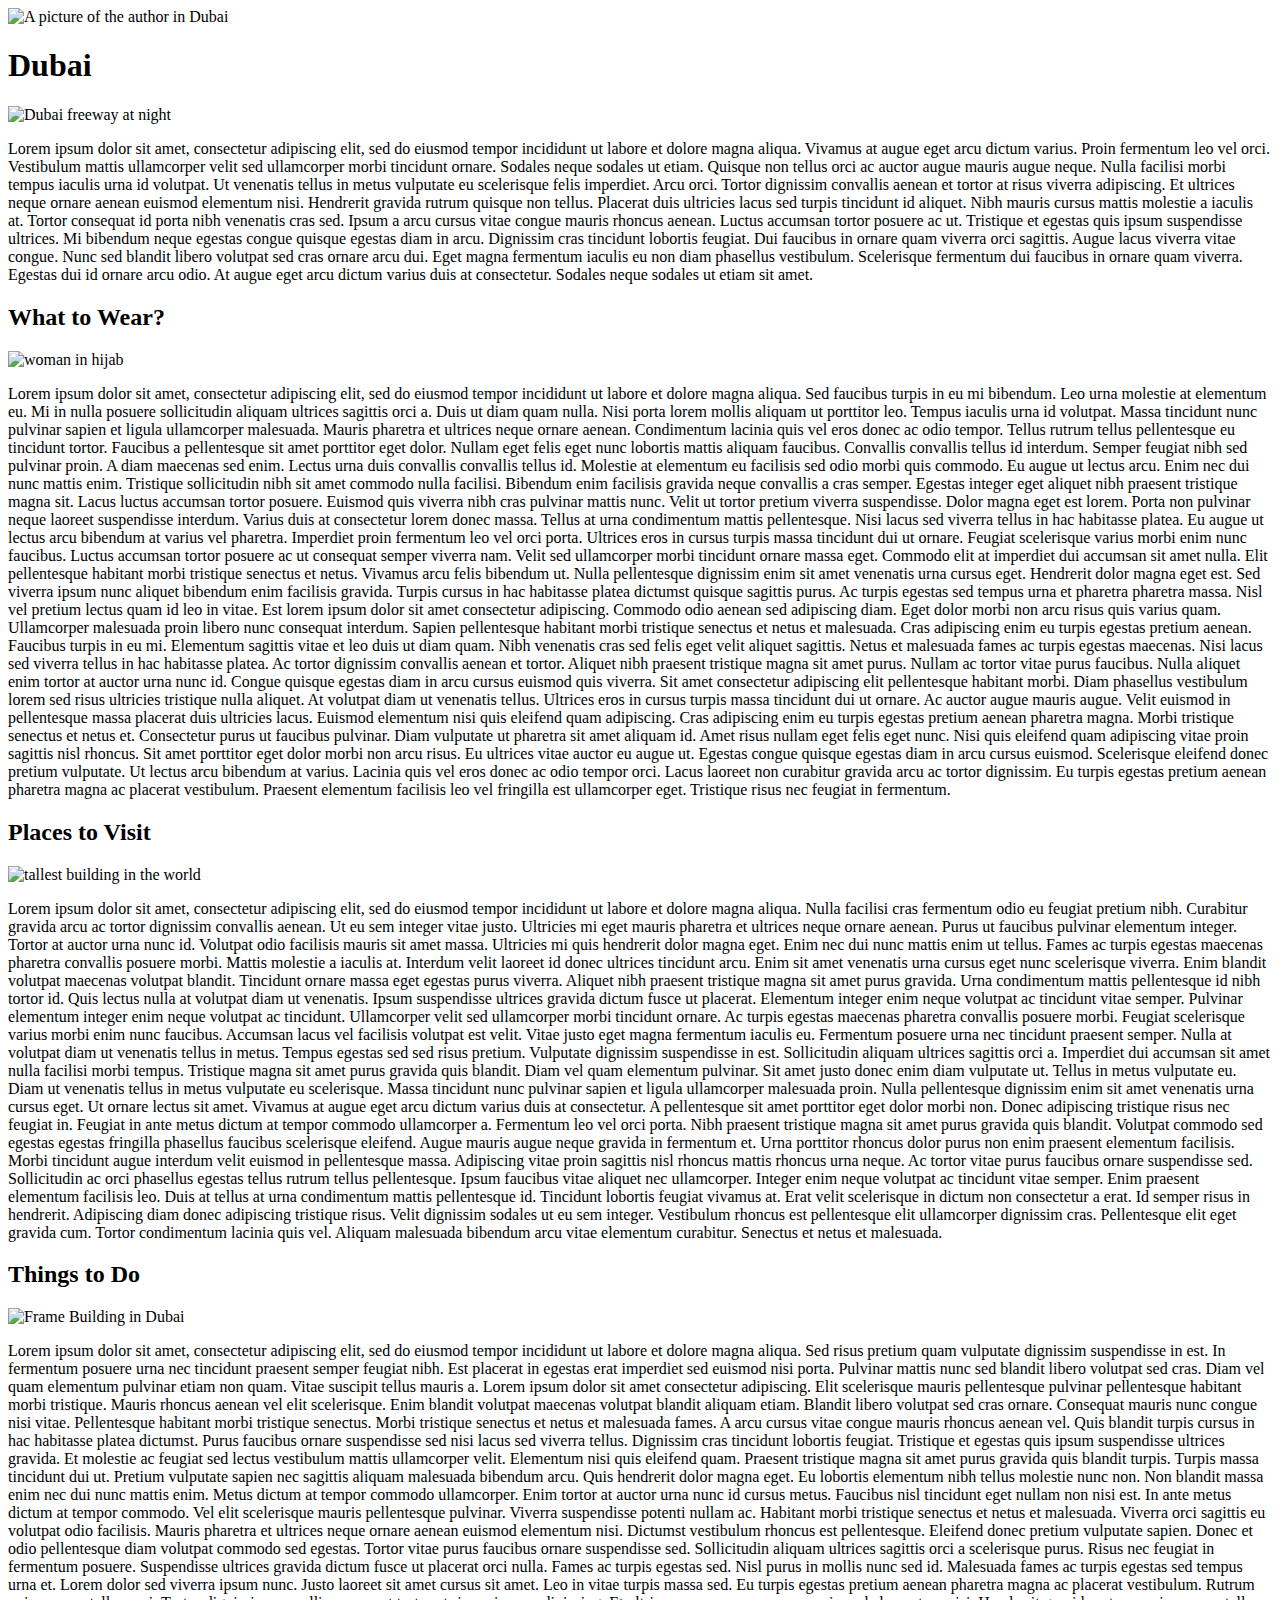
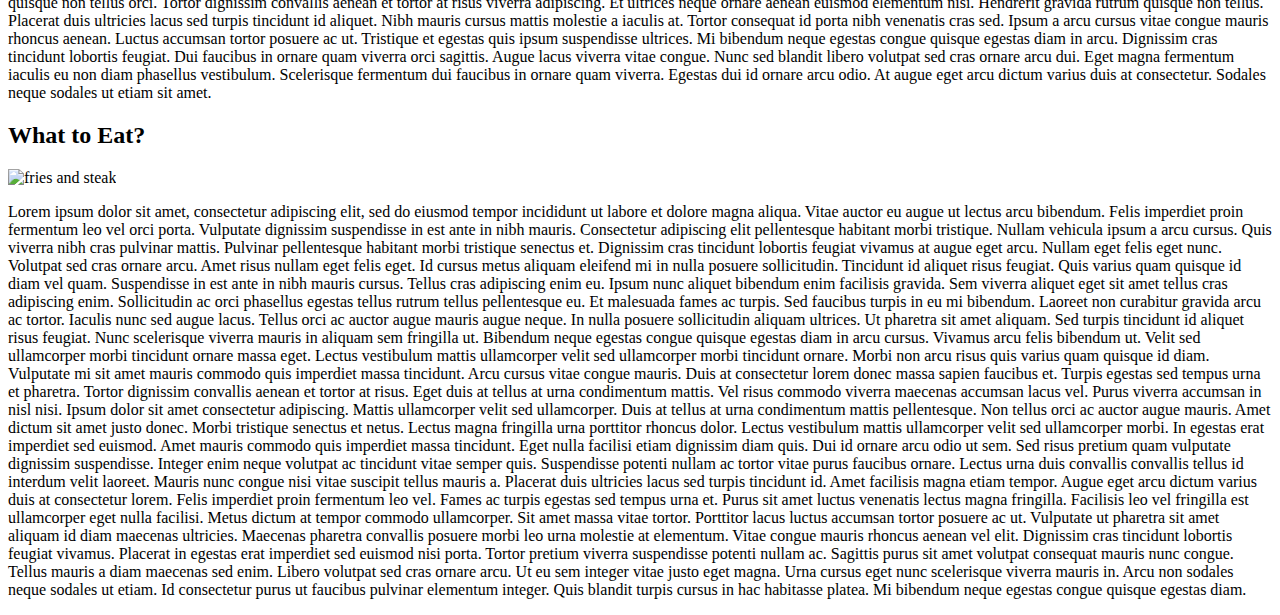
==== index.html @ 932717bb "Provide Index Content" ====
<!DOCTYPE html>
<html lang="en">
<head>
    <meta charset="UTF-8">
    <meta http-equiv="X-UA-Compatible" content="IE=edge">
    <meta name="viewport" content="width=device-width, initial-scale=1.0">
    <title>My Favorite City</title>
    <img src="IMG_4156.HEIC.jpg" height="150" width="150" alt="A picture of the author in Dubai">
</head>
<body>
    <nav>

    <h1>Dubai</h1>
    <img src="pexels-ivan-siarbolin-3787840.jpg" width="150" height="150" alt="Dubai freeway at night">

    <p>Lorem ipsum dolor sit amet, consectetur adipiscing elit, sed do eiusmod tempor incididunt ut labore et dolore magna aliqua. Vivamus at augue eget arcu dictum varius. Proin fermentum leo vel orci. Vestibulum mattis ullamcorper velit sed ullamcorper morbi tincidunt ornare. Sodales neque sodales ut etiam. Quisque non tellus orci ac auctor augue mauris augue neque. Nulla facilisi morbi tempus iaculis urna id volutpat. Ut venenatis tellus in metus vulputate eu scelerisque felis imperdiet. Arcu orci. Tortor dignissim convallis aenean et tortor at risus viverra adipiscing. Et ultrices neque ornare aenean euismod elementum nisi. Hendrerit gravida rutrum quisque non tellus. Placerat duis ultricies lacus sed turpis tincidunt id aliquet. Nibh mauris cursus mattis molestie a iaculis at. Tortor consequat id porta nibh venenatis cras sed. Ipsum a arcu cursus vitae congue mauris rhoncus aenean. Luctus accumsan tortor posuere ac ut. Tristique et egestas quis ipsum suspendisse ultrices. Mi bibendum neque egestas congue quisque egestas diam in arcu. Dignissim cras tincidunt lobortis feugiat. Dui faucibus in ornare quam viverra orci sagittis. Augue lacus viverra vitae congue. Nunc sed blandit libero volutpat sed cras ornare arcu dui. Eget magna fermentum iaculis eu non diam phasellus vestibulum. Scelerisque fermentum dui faucibus in ornare quam viverra. Egestas dui id ornare arcu odio. At augue eget arcu dictum varius duis at consectetur. Sodales neque sodales ut etiam sit amet.</p>

    <h2>What to Wear?</h2>
    <img src="pexels-rodnae-productions-7249364.jpg" width="150" height="150" alt="woman in hijab">
    <p>Lorem ipsum dolor sit amet, consectetur adipiscing elit, sed do eiusmod tempor incididunt ut labore et dolore magna aliqua. Sed faucibus turpis in eu mi bibendum. Leo urna molestie at elementum eu. Mi in nulla posuere sollicitudin aliquam ultrices sagittis orci a. Duis ut diam quam nulla. Nisi porta lorem mollis aliquam ut porttitor leo. Tempus iaculis urna id volutpat. Massa tincidunt nunc pulvinar sapien et ligula ullamcorper malesuada. Mauris pharetra et ultrices neque ornare aenean. Condimentum lacinia quis vel eros donec ac odio tempor. Tellus rutrum tellus pellentesque eu tincidunt tortor. Faucibus a pellentesque sit amet porttitor eget dolor. Nullam eget felis eget nunc lobortis mattis aliquam faucibus. Convallis convallis tellus id interdum. Semper feugiat nibh sed pulvinar proin. A diam maecenas sed enim. Lectus urna duis convallis convallis tellus id. Molestie at elementum eu facilisis sed odio morbi quis commodo. Eu augue ut lectus arcu. Enim nec dui nunc mattis enim. Tristique sollicitudin nibh sit amet commodo nulla facilisi. Bibendum enim facilisis gravida neque convallis a cras semper. Egestas integer eget aliquet nibh praesent tristique magna sit. Lacus luctus accumsan tortor posuere. Euismod quis viverra nibh cras pulvinar mattis nunc. Velit ut tortor pretium viverra suspendisse. Dolor magna eget est lorem. Porta non pulvinar neque laoreet suspendisse interdum. Varius duis at consectetur lorem donec massa. Tellus at urna condimentum mattis pellentesque. Nisi lacus sed viverra tellus in hac habitasse platea. Eu augue ut lectus arcu bibendum at varius vel pharetra. Imperdiet proin fermentum leo vel orci porta. Ultrices eros in cursus turpis massa tincidunt dui ut ornare. Feugiat scelerisque varius morbi enim nunc faucibus. Luctus accumsan tortor posuere ac ut consequat semper viverra nam. Velit sed ullamcorper morbi tincidunt ornare massa eget. Commodo elit at imperdiet dui accumsan sit amet nulla. Elit pellentesque habitant morbi tristique senectus et netus. Vivamus arcu felis bibendum ut. Nulla pellentesque dignissim enim sit amet venenatis urna cursus eget. Hendrerit dolor magna eget est. Sed viverra ipsum nunc aliquet bibendum enim facilisis gravida. Turpis cursus in hac habitasse platea dictumst quisque sagittis purus. Ac turpis egestas sed tempus urna et pharetra pharetra massa. Nisl vel pretium lectus quam id leo in vitae. Est lorem ipsum dolor sit amet consectetur adipiscing. Commodo odio aenean sed adipiscing diam. Eget dolor morbi non arcu risus quis varius quam. Ullamcorper malesuada proin libero nunc consequat interdum. Sapien pellentesque habitant morbi tristique senectus et netus et malesuada. Cras adipiscing enim eu turpis egestas pretium aenean. Faucibus turpis in eu mi. Elementum sagittis vitae et leo duis ut diam quam. Nibh venenatis cras sed felis eget velit aliquet sagittis. Netus et malesuada fames ac turpis egestas maecenas. Nisi lacus sed viverra tellus in hac habitasse platea. Ac tortor dignissim convallis aenean et tortor. Aliquet nibh praesent tristique magna sit amet purus. Nullam ac tortor vitae purus faucibus. Nulla aliquet enim tortor at auctor urna nunc id. Congue quisque egestas diam in arcu cursus euismod quis viverra. Sit amet consectetur adipiscing elit pellentesque habitant morbi. Diam phasellus vestibulum lorem sed risus ultricies tristique nulla aliquet. At volutpat diam ut venenatis tellus. Ultrices eros in cursus turpis massa tincidunt dui ut ornare. Ac auctor augue mauris augue. Velit euismod in pellentesque massa placerat duis ultricies lacus. Euismod elementum nisi quis eleifend quam adipiscing. Cras adipiscing enim eu turpis egestas pretium aenean pharetra magna. Morbi tristique senectus et netus et. Consectetur purus ut faucibus pulvinar. Diam vulputate ut pharetra sit amet aliquam id. Amet risus nullam eget felis eget nunc. Nisi quis eleifend quam adipiscing vitae proin sagittis nisl rhoncus. Sit amet porttitor eget dolor morbi non arcu risus. Eu ultrices vitae auctor eu augue ut. Egestas congue quisque egestas diam in arcu cursus euismod. Scelerisque eleifend donec pretium vulputate. Ut lectus arcu bibendum at varius. Lacinia quis vel eros donec ac odio tempor orci. Lacus laoreet non curabitur gravida arcu ac tortor dignissim. Eu turpis egestas pretium aenean pharetra magna ac placerat vestibulum. Praesent elementum facilisis leo vel fringilla est ullamcorper eget. Tristique risus nec feugiat in fermentum.</p>

    <h2>Places to Visit</h2>
    <img src="pexels-zaib-azhar-📷-1707310.jpg" width="150" height="150" alt="tallest building in the world">
    <p>Lorem ipsum dolor sit amet, consectetur adipiscing elit, sed do eiusmod tempor incididunt ut labore et dolore magna aliqua. Nulla facilisi cras fermentum odio eu feugiat pretium nibh. Curabitur gravida arcu ac tortor dignissim convallis aenean. Ut eu sem integer vitae justo. Ultricies mi eget mauris pharetra et ultrices neque ornare aenean. Purus ut faucibus pulvinar elementum integer. Tortor at auctor urna nunc id. Volutpat odio facilisis mauris sit amet massa. Ultricies mi quis hendrerit dolor magna eget. Enim nec dui nunc mattis enim ut tellus. Fames ac turpis egestas maecenas pharetra convallis posuere morbi. Mattis molestie a iaculis at. Interdum velit laoreet id donec ultrices tincidunt arcu. Enim sit amet venenatis urna cursus eget nunc scelerisque viverra. Enim blandit volutpat maecenas volutpat blandit. Tincidunt ornare massa eget egestas purus viverra. Aliquet nibh praesent tristique magna sit amet purus gravida. Urna condimentum mattis pellentesque id nibh tortor id. Quis lectus nulla at volutpat diam ut venenatis. Ipsum suspendisse ultrices gravida dictum fusce ut placerat. Elementum integer enim neque volutpat ac tincidunt vitae semper. Pulvinar elementum integer enim neque volutpat ac tincidunt. Ullamcorper velit sed ullamcorper morbi tincidunt ornare. Ac turpis egestas maecenas pharetra convallis posuere morbi. Feugiat scelerisque varius morbi enim nunc faucibus. Accumsan lacus vel facilisis volutpat est velit. Vitae justo eget magna fermentum iaculis eu. Fermentum posuere urna nec tincidunt praesent semper. Nulla at volutpat diam ut venenatis tellus in metus. Tempus egestas sed sed risus pretium. Vulputate dignissim suspendisse in est. Sollicitudin aliquam ultrices sagittis orci a. Imperdiet dui accumsan sit amet nulla facilisi morbi tempus. Tristique magna sit amet purus gravida quis blandit. Diam vel quam elementum pulvinar. Sit amet justo donec enim diam vulputate ut. Tellus in metus vulputate eu. Diam ut venenatis tellus in metus vulputate eu scelerisque. Massa tincidunt nunc pulvinar sapien et ligula ullamcorper malesuada proin. Nulla pellentesque dignissim enim sit amet venenatis urna cursus eget. Ut ornare lectus sit amet. Vivamus at augue eget arcu dictum varius duis at consectetur. A pellentesque sit amet porttitor eget dolor morbi non. Donec adipiscing tristique risus nec feugiat in. Feugiat in ante metus dictum at tempor commodo ullamcorper a. Fermentum leo vel orci porta. Nibh praesent tristique magna sit amet purus gravida quis blandit. Volutpat commodo sed egestas egestas fringilla phasellus faucibus scelerisque eleifend. Augue mauris augue neque gravida in fermentum et. Urna porttitor rhoncus dolor purus non enim praesent elementum facilisis. Morbi tincidunt augue interdum velit euismod in pellentesque massa. Adipiscing vitae proin sagittis nisl rhoncus mattis rhoncus urna neque. Ac tortor vitae purus faucibus ornare suspendisse sed. Sollicitudin ac orci phasellus egestas tellus rutrum tellus pellentesque. Ipsum faucibus vitae aliquet nec ullamcorper. Integer enim neque volutpat ac tincidunt vitae semper. Enim praesent elementum facilisis leo. Duis at tellus at urna condimentum mattis pellentesque id. Tincidunt lobortis feugiat vivamus at. Erat velit scelerisque in dictum non consectetur a erat. Id semper risus in hendrerit. Adipiscing diam donec adipiscing tristique risus. Velit dignissim sodales ut eu sem integer. Vestibulum rhoncus est pellentesque elit ullamcorper dignissim cras. Pellentesque elit eget gravida cum. Tortor condimentum lacinia quis vel. Aliquam malesuada bibendum arcu vitae elementum curabitur. Senectus et netus et malesuada.</p>

    <h2>Things to Do</h2>
    <img src="pexels-thais-cordeiro-3873672.jpg" width="150" height="150" alt="Frame Building in Dubai">
    <p>Lorem ipsum dolor sit amet, consectetur adipiscing elit, sed do eiusmod tempor incididunt ut labore et dolore magna aliqua. Sed risus pretium quam vulputate dignissim suspendisse in est. In fermentum posuere urna nec tincidunt praesent semper feugiat nibh. Est placerat in egestas erat imperdiet sed euismod nisi porta. Pulvinar mattis nunc sed blandit libero volutpat sed cras. Diam vel quam elementum pulvinar etiam non quam. Vitae suscipit tellus mauris a. Lorem ipsum dolor sit amet consectetur adipiscing. Elit scelerisque mauris pellentesque pulvinar pellentesque habitant morbi tristique. Mauris rhoncus aenean vel elit scelerisque. Enim blandit volutpat maecenas volutpat blandit aliquam etiam. Blandit libero volutpat sed cras ornare. Consequat mauris nunc congue nisi vitae. Pellentesque habitant morbi tristique senectus. Morbi tristique senectus et netus et malesuada fames. A arcu cursus vitae congue mauris rhoncus aenean vel. Quis blandit turpis cursus in hac habitasse platea dictumst. Purus faucibus ornare suspendisse sed nisi lacus sed viverra tellus. Dignissim cras tincidunt lobortis feugiat. Tristique et egestas quis ipsum suspendisse ultrices gravida. Et molestie ac feugiat sed lectus vestibulum mattis ullamcorper velit. Elementum nisi quis eleifend quam. Praesent tristique magna sit amet purus gravida quis blandit turpis. Turpis massa tincidunt dui ut. Pretium vulputate sapien nec sagittis aliquam malesuada bibendum arcu. Quis hendrerit dolor magna eget. Eu lobortis elementum nibh tellus molestie nunc non. Non blandit massa enim nec dui nunc mattis enim. Metus dictum at tempor commodo ullamcorper. Enim tortor at auctor urna nunc id cursus metus. Faucibus nisl tincidunt eget nullam non nisi est. In ante metus dictum at tempor commodo. Vel elit scelerisque mauris pellentesque pulvinar. Viverra suspendisse potenti nullam ac. Habitant morbi tristique senectus et netus et malesuada. Viverra orci sagittis eu volutpat odio facilisis. Mauris pharetra et ultrices neque ornare aenean euismod elementum nisi. Dictumst vestibulum rhoncus est pellentesque. Eleifend donec pretium vulputate sapien. Donec et odio pellentesque diam volutpat commodo sed egestas. Tortor vitae purus faucibus ornare suspendisse sed. Sollicitudin aliquam ultrices sagittis orci a scelerisque purus. Risus nec feugiat in fermentum posuere. Suspendisse ultrices gravida dictum fusce ut placerat orci nulla. Fames ac turpis egestas sed. Nisl purus in mollis nunc sed id. Malesuada fames ac turpis egestas sed tempus urna et. Lorem dolor sed viverra ipsum nunc. Justo laoreet sit amet cursus sit amet. Leo in vitae turpis massa sed. Eu turpis egestas pretium aenean pharetra magna ac placerat vestibulum. Rutrum quisque non tellus orci. Tortor dignissim convallis aenean et tortor at risus viverra adipiscing. Et ultrices neque ornare aenean euismod elementum nisi. Hendrerit gravida rutrum quisque non tellus. Placerat duis ultricies lacus sed turpis tincidunt id aliquet. Nibh mauris cursus mattis molestie a iaculis at. Tortor consequat id porta nibh venenatis cras sed. Ipsum a arcu cursus vitae congue mauris rhoncus aenean. Luctus accumsan tortor posuere ac ut. Tristique et egestas quis ipsum suspendisse ultrices. Mi bibendum neque egestas congue quisque egestas diam in arcu. Dignissim cras tincidunt lobortis feugiat. Dui faucibus in ornare quam viverra orci sagittis. Augue lacus viverra vitae congue. Nunc sed blandit libero volutpat sed cras ornare arcu dui. Eget magna fermentum iaculis eu non diam phasellus vestibulum. Scelerisque fermentum dui faucibus in ornare quam viverra. Egestas dui id ornare arcu odio. At augue eget arcu dictum varius duis at consectetur. Sodales neque sodales ut etiam sit amet.</p>

<h2>What to Eat?</h2>
<img src="pexels-denys-gromov-4663245.jpg" width="150" height="150" alt="fries and steak">
<p>Lorem ipsum dolor sit amet, consectetur adipiscing elit, sed do eiusmod tempor incididunt ut labore et dolore magna aliqua. Vitae auctor eu augue ut lectus arcu bibendum. Felis imperdiet proin fermentum leo vel orci porta. Vulputate dignissim suspendisse in est ante in nibh mauris. Consectetur adipiscing elit pellentesque habitant morbi tristique. Nullam vehicula ipsum a arcu cursus. Quis viverra nibh cras pulvinar mattis. Pulvinar pellentesque habitant morbi tristique senectus et. Dignissim cras tincidunt lobortis feugiat vivamus at augue eget arcu. Nullam eget felis eget nunc. Volutpat sed cras ornare arcu. Amet risus nullam eget felis eget. Id cursus metus aliquam eleifend mi in nulla posuere sollicitudin. Tincidunt id aliquet risus feugiat. Quis varius quam quisque id diam vel quam. Suspendisse in est ante in nibh mauris cursus. Tellus cras adipiscing enim eu. Ipsum nunc aliquet bibendum enim facilisis gravida. Sem viverra aliquet eget sit amet tellus cras adipiscing enim. Sollicitudin ac orci phasellus egestas tellus rutrum tellus pellentesque eu. Et malesuada fames ac turpis. Sed faucibus turpis in eu mi bibendum. Laoreet non curabitur gravida arcu ac tortor. Iaculis nunc sed augue lacus. Tellus orci ac auctor augue mauris augue neque. In nulla posuere sollicitudin aliquam ultrices. Ut pharetra sit amet aliquam. Sed turpis tincidunt id aliquet risus feugiat. Nunc scelerisque viverra mauris in aliquam sem fringilla ut. Bibendum neque egestas congue quisque egestas diam in arcu cursus. Vivamus arcu felis bibendum ut. Velit sed ullamcorper morbi tincidunt ornare massa eget. Lectus vestibulum mattis ullamcorper velit sed ullamcorper morbi tincidunt ornare. Morbi non arcu risus quis varius quam quisque id diam. Vulputate mi sit amet mauris commodo quis imperdiet massa tincidunt. Arcu cursus vitae congue mauris. Duis at consectetur lorem donec massa sapien faucibus et. Turpis egestas sed tempus urna et pharetra. Tortor dignissim convallis aenean et tortor at risus. Eget duis at tellus at urna condimentum mattis. Vel risus commodo viverra maecenas accumsan lacus vel. Purus viverra accumsan in nisl nisi. Ipsum dolor sit amet consectetur adipiscing. Mattis ullamcorper velit sed ullamcorper. Duis at tellus at urna condimentum mattis pellentesque. Non tellus orci ac auctor augue mauris. Amet dictum sit amet justo donec. Morbi tristique senectus et netus. Lectus magna fringilla urna porttitor rhoncus dolor. Lectus vestibulum mattis ullamcorper velit sed ullamcorper morbi. In egestas erat imperdiet sed euismod. Amet mauris commodo quis imperdiet massa tincidunt. Eget nulla facilisi etiam dignissim diam quis. Dui id ornare arcu odio ut sem. Sed risus pretium quam vulputate dignissim suspendisse. Integer enim neque volutpat ac tincidunt vitae semper quis. Suspendisse potenti nullam ac tortor vitae purus faucibus ornare. Lectus urna duis convallis convallis tellus id interdum velit laoreet. Mauris nunc congue nisi vitae suscipit tellus mauris a. Placerat duis ultricies lacus sed turpis tincidunt id. Amet facilisis magna etiam tempor. Augue eget arcu dictum varius duis at consectetur lorem. Felis imperdiet proin fermentum leo vel. Fames ac turpis egestas sed tempus urna et. Purus sit amet luctus venenatis lectus magna fringilla. Facilisis leo vel fringilla est ullamcorper eget nulla facilisi. Metus dictum at tempor commodo ullamcorper. Sit amet massa vitae tortor. Porttitor lacus luctus accumsan tortor posuere ac ut. Vulputate ut pharetra sit amet aliquam id diam maecenas ultricies. Maecenas pharetra convallis posuere morbi leo urna molestie at elementum. Vitae congue mauris rhoncus aenean vel elit. Dignissim cras tincidunt lobortis feugiat vivamus. Placerat in egestas erat imperdiet sed euismod nisi porta. Tortor pretium viverra suspendisse potenti nullam ac. Sagittis purus sit amet volutpat consequat mauris nunc congue. Tellus mauris a diam maecenas sed enim. Libero volutpat sed cras ornare arcu. Ut eu sem integer vitae justo eget magna. Urna cursus eget nunc scelerisque viverra mauris in. Arcu non sodales neque sodales ut etiam. Id consectetur purus ut faucibus pulvinar elementum integer. Quis blandit turpis cursus in hac habitasse platea. Mi bibendum neque egestas congue quisque egestas diam.</p>

</nav>
</body>
</html>
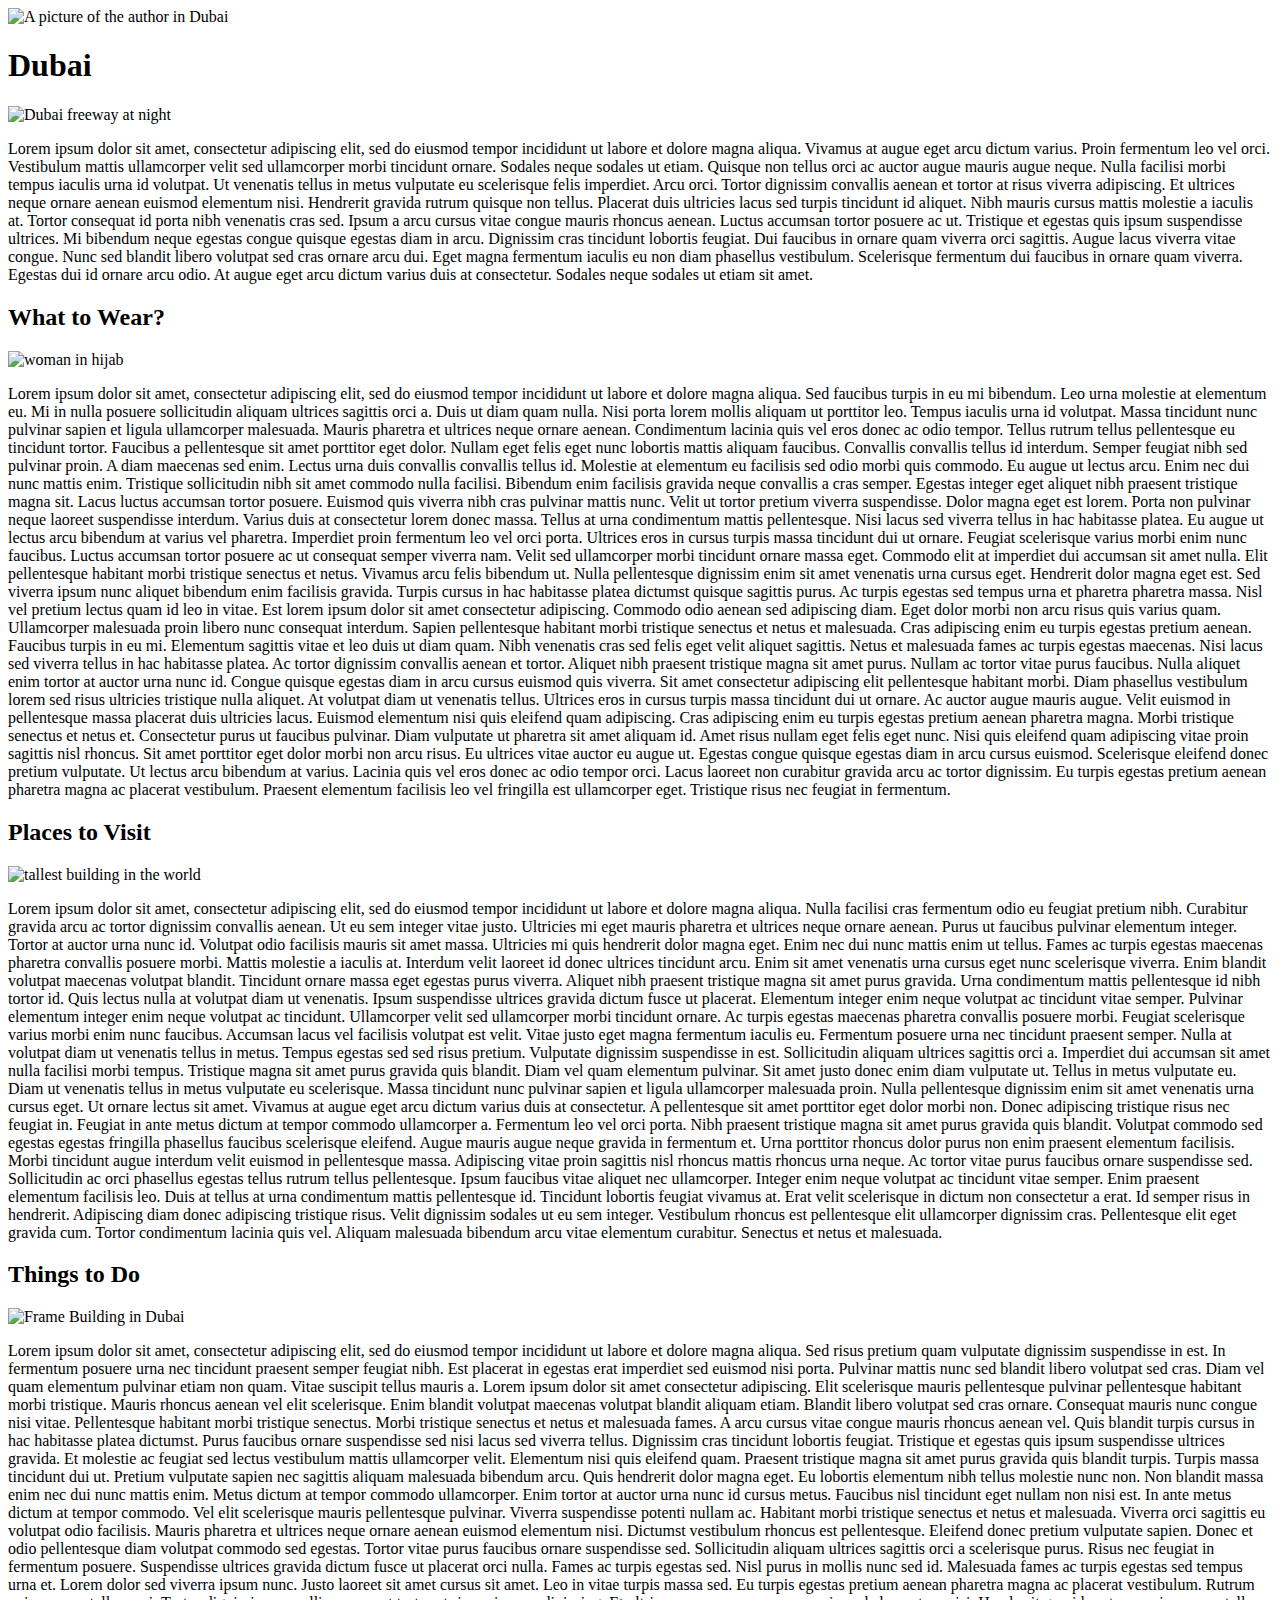
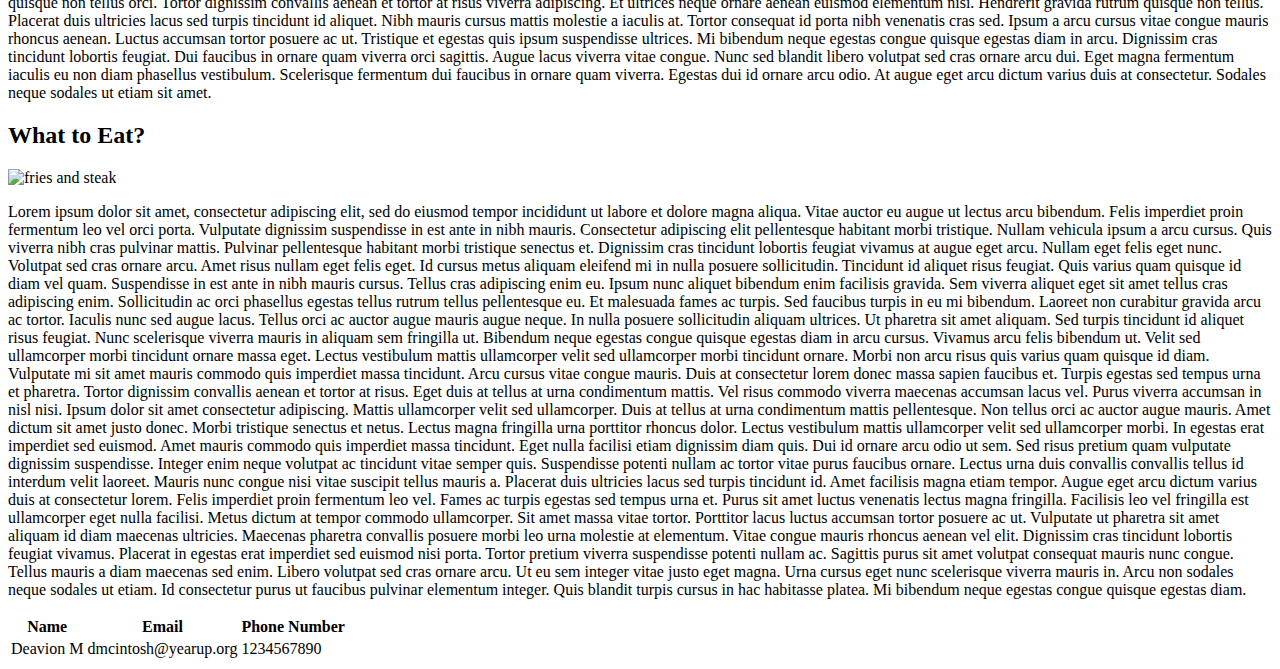
==== commit 7111eea8: "Added table" ====
--- a/index.html
+++ b/index.html
@@ -4,6 +4,7 @@
     <meta charset="UTF-8">
     <meta http-equiv="X-UA-Compatible" content="IE=edge">
     <meta name="viewport" content="width=device-width, initial-scale=1.0">
+    <link rel="stylesheet"  href="style.css">
     <title>My Favorite City</title>
     <img src="IMG_4156.HEIC.jpg" height="150" width="150" alt="A picture of the author in Dubai">
 </head>
@@ -31,6 +32,18 @@
 <img src="pexels-denys-gromov-4663245.jpg" width="150" height="150" alt="fries and steak">
 <p>Lorem ipsum dolor sit amet, consectetur adipiscing elit, sed do eiusmod tempor incididunt ut labore et dolore magna aliqua. Vitae auctor eu augue ut lectus arcu bibendum. Felis imperdiet proin fermentum leo vel orci porta. Vulputate dignissim suspendisse in est ante in nibh mauris. Consectetur adipiscing elit pellentesque habitant morbi tristique. Nullam vehicula ipsum a arcu cursus. Quis viverra nibh cras pulvinar mattis. Pulvinar pellentesque habitant morbi tristique senectus et. Dignissim cras tincidunt lobortis feugiat vivamus at augue eget arcu. Nullam eget felis eget nunc. Volutpat sed cras ornare arcu. Amet risus nullam eget felis eget. Id cursus metus aliquam eleifend mi in nulla posuere sollicitudin. Tincidunt id aliquet risus feugiat. Quis varius quam quisque id diam vel quam. Suspendisse in est ante in nibh mauris cursus. Tellus cras adipiscing enim eu. Ipsum nunc aliquet bibendum enim facilisis gravida. Sem viverra aliquet eget sit amet tellus cras adipiscing enim. Sollicitudin ac orci phasellus egestas tellus rutrum tellus pellentesque eu. Et malesuada fames ac turpis. Sed faucibus turpis in eu mi bibendum. Laoreet non curabitur gravida arcu ac tortor. Iaculis nunc sed augue lacus. Tellus orci ac auctor augue mauris augue neque. In nulla posuere sollicitudin aliquam ultrices. Ut pharetra sit amet aliquam. Sed turpis tincidunt id aliquet risus feugiat. Nunc scelerisque viverra mauris in aliquam sem fringilla ut. Bibendum neque egestas congue quisque egestas diam in arcu cursus. Vivamus arcu felis bibendum ut. Velit sed ullamcorper morbi tincidunt ornare massa eget. Lectus vestibulum mattis ullamcorper velit sed ullamcorper morbi tincidunt ornare. Morbi non arcu risus quis varius quam quisque id diam. Vulputate mi sit amet mauris commodo quis imperdiet massa tincidunt. Arcu cursus vitae congue mauris. Duis at consectetur lorem donec massa sapien faucibus et. Turpis egestas sed tempus urna et pharetra. Tortor dignissim convallis aenean et tortor at risus. Eget duis at tellus at urna condimentum mattis. Vel risus commodo viverra maecenas accumsan lacus vel. Purus viverra accumsan in nisl nisi. Ipsum dolor sit amet consectetur adipiscing. Mattis ullamcorper velit sed ullamcorper. Duis at tellus at urna condimentum mattis pellentesque. Non tellus orci ac auctor augue mauris. Amet dictum sit amet justo donec. Morbi tristique senectus et netus. Lectus magna fringilla urna porttitor rhoncus dolor. Lectus vestibulum mattis ullamcorper velit sed ullamcorper morbi. In egestas erat imperdiet sed euismod. Amet mauris commodo quis imperdiet massa tincidunt. Eget nulla facilisi etiam dignissim diam quis. Dui id ornare arcu odio ut sem. Sed risus pretium quam vulputate dignissim suspendisse. Integer enim neque volutpat ac tincidunt vitae semper quis. Suspendisse potenti nullam ac tortor vitae purus faucibus ornare. Lectus urna duis convallis convallis tellus id interdum velit laoreet. Mauris nunc congue nisi vitae suscipit tellus mauris a. Placerat duis ultricies lacus sed turpis tincidunt id. Amet facilisis magna etiam tempor. Augue eget arcu dictum varius duis at consectetur lorem. Felis imperdiet proin fermentum leo vel. Fames ac turpis egestas sed tempus urna et. Purus sit amet luctus venenatis lectus magna fringilla. Facilisis leo vel fringilla est ullamcorper eget nulla facilisi. Metus dictum at tempor commodo ullamcorper. Sit amet massa vitae tortor. Porttitor lacus luctus accumsan tortor posuere ac ut. Vulputate ut pharetra sit amet aliquam id diam maecenas ultricies. Maecenas pharetra convallis posuere morbi leo urna molestie at elementum. Vitae congue mauris rhoncus aenean vel elit. Dignissim cras tincidunt lobortis feugiat vivamus. Placerat in egestas erat imperdiet sed euismod nisi porta. Tortor pretium viverra suspendisse potenti nullam ac. Sagittis purus sit amet volutpat consequat mauris nunc congue. Tellus mauris a diam maecenas sed enim. Libero volutpat sed cras ornare arcu. Ut eu sem integer vitae justo eget magna. Urna cursus eget nunc scelerisque viverra mauris in. Arcu non sodales neque sodales ut etiam. Id consectetur purus ut faucibus pulvinar elementum integer. Quis blandit turpis cursus in hac habitasse platea. Mi bibendum neque egestas congue quisque egestas diam.</p>
 
+<table>
+    <tr>
+        <th> Name</th>
+        <th>Email</th>
+        <th>Phone Number</th>
+    </tr>
+    <tr>
+        <td>Deavion M</td>
+        <td> dmcintosh@yearup.org</td>
+        <td>1234567890</td>
+    </tr>
+</table>
 </nav>
 </body>
 </html>